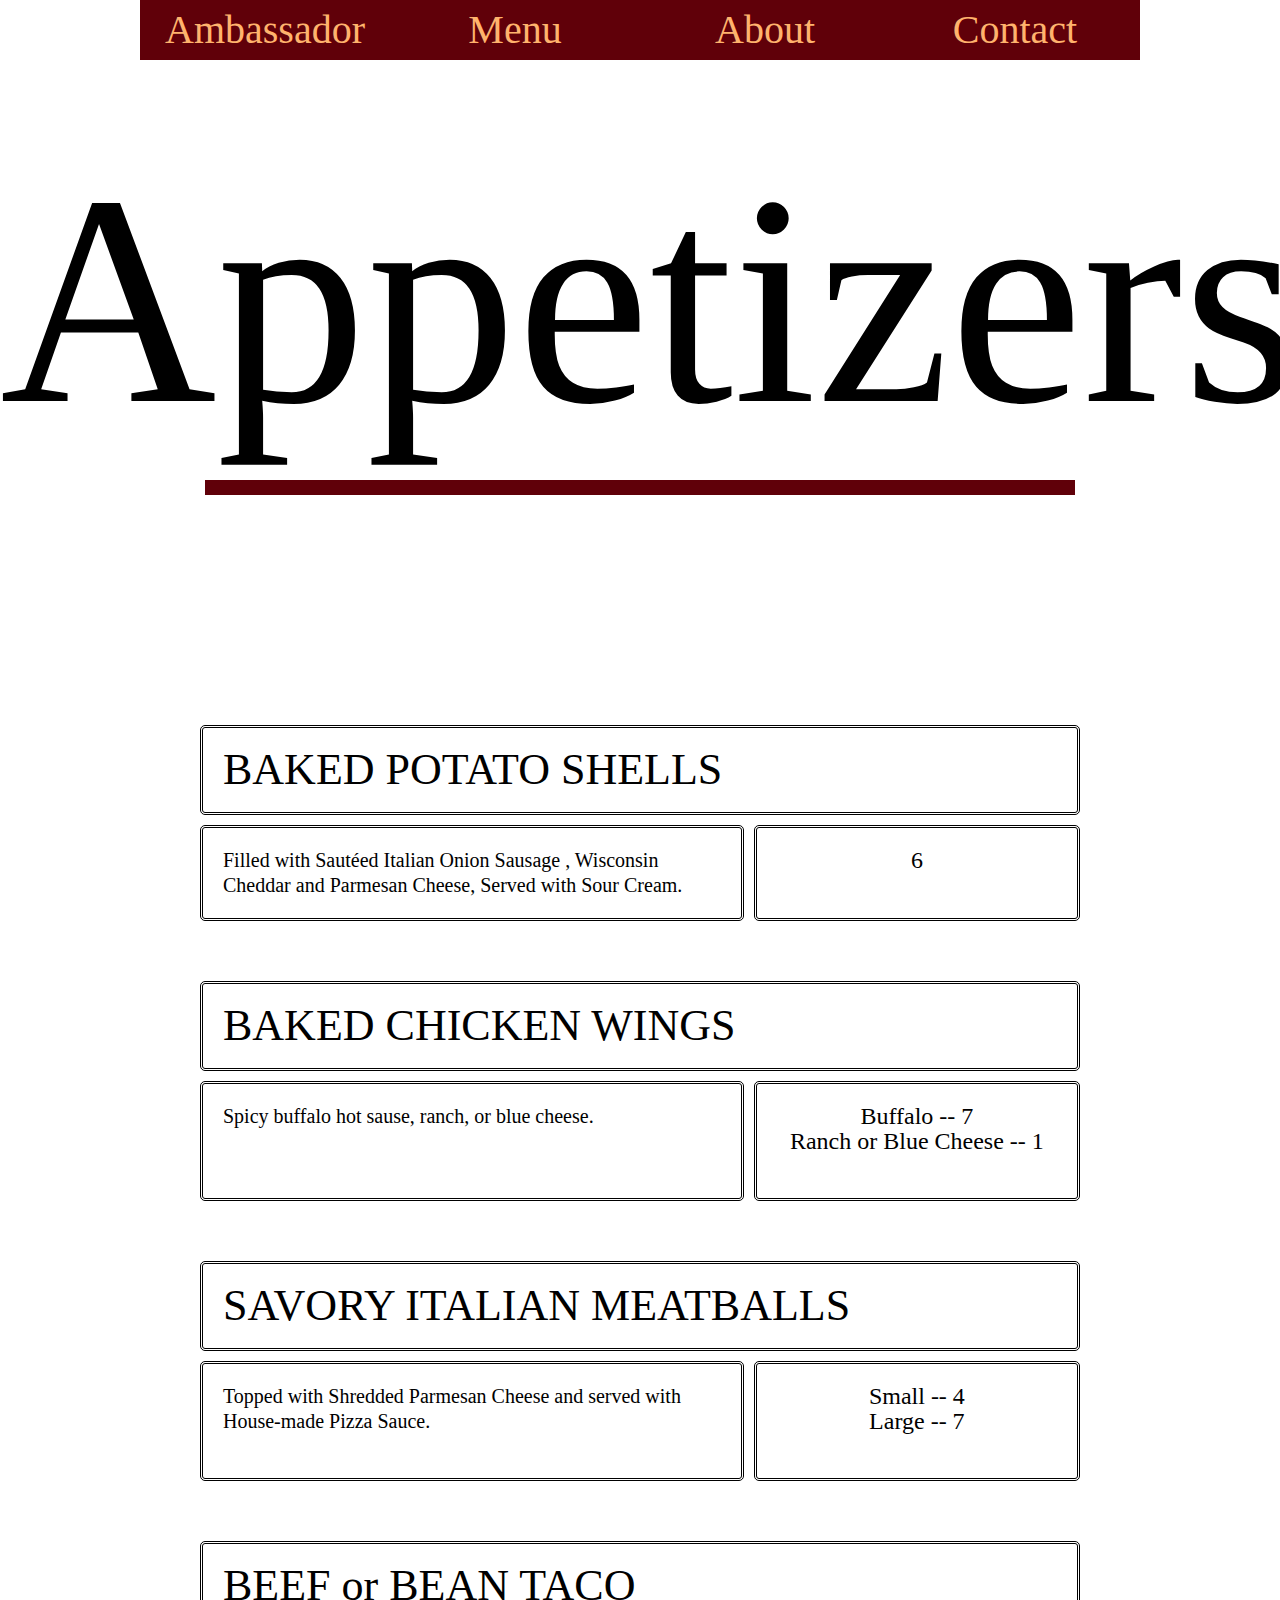
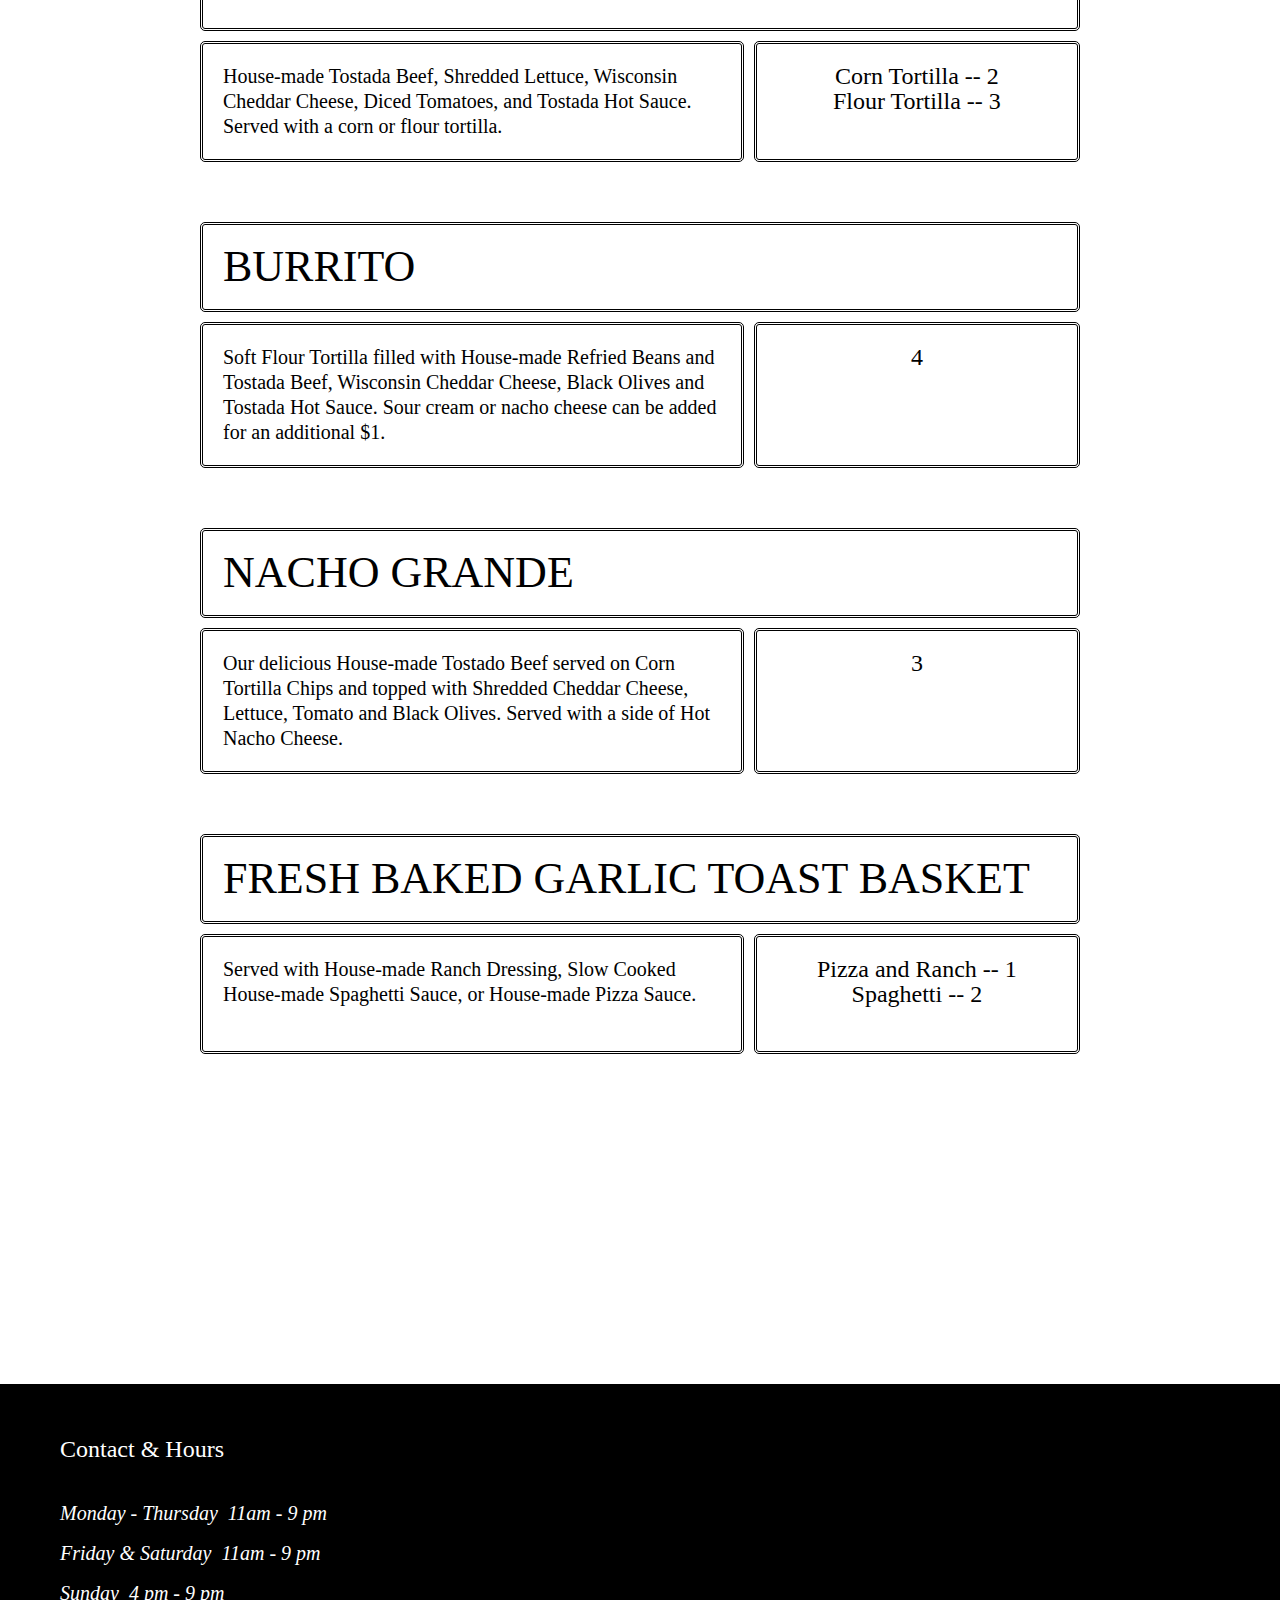
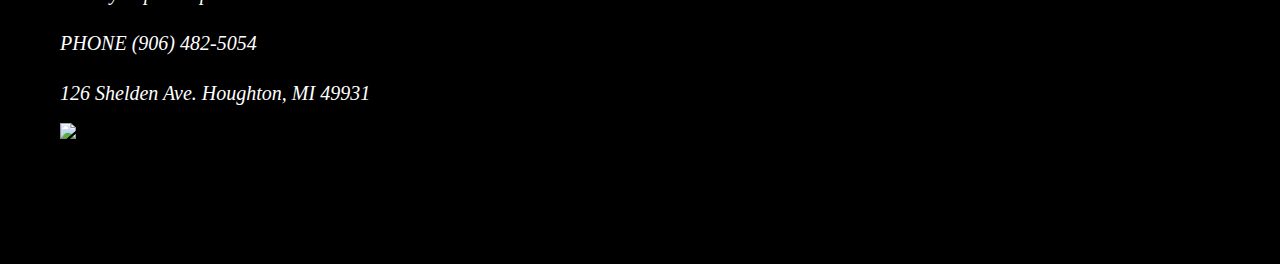
==== appetizers.html @ f4df5dd9 "Add files via upload" ====
<!DOCTYPE html>

<html lang="en">
<head>
    <title>Ambassador Appetizers</title>
    <meta charset="UTF-8">
    <meta name="viewport" content="width=device-width,initial-scale=1">
    <link rel="stylesheet" href="css/reset.css">
    <link rel="stylesheet" href="css/menu.css">
    <link rel="stylesheet" href="https://use.typekit.net/rgl8sej.css">



</head>

<body>

  <div class="menu-container">
<nav>

    <ul class="menu">

      <li>
        <a href="../Ambassador/index.html" class ="link">Ambassador</a>
      </li>
      <li>
        Menu
        <ul class="sub-menu">
          <a href="../Ambassador/appetizers.html" class ="link"><li>Appetizers</li></a>
          <a href="../Ambassador/pizza.html" class ="link"><li>Pizza</li></a>
          <a href="../Ambassador/pasta.html" class ="link"><li>Pasta</li></a>
          <a href="../Ambassador/salad.html" class ="link"><li>Salad</li></a>
          <a href="../Ambassador/sandwhich.html" class ="link"><li>Sandwiches</li></a>
          <a href="../Ambassador/cocktails.html" class ="link"><li>Cocktails</li></a>
        </ul>
      </li>
      <li>
        <a href="../Ambassador/index.html#poem" class ="link">About</a>
      </li>
      <li>
        <a href="#contact" class ="link">Contact</a>
      </li>
    </ul>

  </nav>
</div>

<h1 class="title">Appetizers</h1>
<div class="rectangle"></div>



<div class="menu-items">
  <div class="wrapper">
    <header class="dish">BAKED POTATO SHELLS</header>
    <aside class="details">Filled with Sautéed Italian Onion Sausage , Wisconsin Cheddar and Parmesan Cheese, Served with Sour Cream.</aside>
    <article class="price">
      <p>6</p>
    </article>
  </div>

  <div class="wrapper">
    <header class="dish">BAKED CHICKEN WINGS</header>
    <aside class="details">Spicy buffalo hot sause, ranch, or blue cheese. </aside>
    <article class="price">
      <p>Buffalo -- 7 <br>
      Ranch or Blue Cheese -- 1</p>
    </article>
  </div>

  <div class="wrapper">
    <header class="dish">SAVORY ITALIAN MEATBALLS</header>
    <aside class="details">Topped with Shredded Parmesan Cheese and served with House-made Pizza Sauce.</aside>
    <article class="price">
      <p>Small -- 4 <br>
      Large -- 7</p>
    </article>
  </div>

  <div class="wrapper">
    <header class="dish">BEEF or BEAN TACO</header>
    <aside class="details">House-made Tostada Beef, Shredded Lettuce, Wisconsin Cheddar Cheese, Diced Tomatoes, and Tostada Hot Sauce. Served with a corn or flour tortilla.</aside>
    <article class="price">
      <p>Corn Tortilla -- 2 <br>
      Flour Tortilla -- 3</p>
    </article>
  </div>

  <div class="wrapper">
    <header class="dish">BURRITO</header>
    <aside class="details">Soft Flour Tortilla filled with House-made Refried Beans and Tostada Beef, Wisconsin Cheddar Cheese, Black Olives and Tostada Hot Sauce. Sour cream or nacho cheese can be added for an additional $1.</aside>
    <article class="price">
      <p>4</p>
    </article>
  </div>

  <div class="wrapper">
    <header class="dish">NACHO GRANDE</header>
    <aside class="details">Our delicious House-made Tostado Beef served on Corn Tortilla Chips and topped with Shredded Cheddar Cheese, Lettuce, Tomato and Black Olives. Served with a side of Hot Nacho Cheese.</aside>
    <article class="price">
      <p>3</p>
    </article>
  </div>

  <div class="wrapper">
    <header class="dish">FRESH BAKED GARLIC TOAST BASKET</header>
    <aside class="details">Served with House-made Ranch Dressing, Slow Cooked House-made Spaghetti Sauce, or House-made Pizza Sauce.</aside>
    <article class="price">
      <p>Pizza and Ranch -- 1 <br>
      Spaghetti -- 2</p>
    </article>
  </div>
</div>

  <div class="footer">
  <div class="map"><iframe src="https://www.google.com/maps/embed?pb=!1m18!1m12!1m3!1d2714.827765466021!2d-88.57430178405308!3d47.12204677915559!2m3!1f0!2f0!3f0!3m2!1i1024!2i768!4f13.1!3m3!1m2!1s0x4d50c9d382a9a0df%3A0xdd5700beca2b8007!2sAmbassador%20Restaurant!5e0!3m2!1sen!2sus!4v1670264257196!5m2!1sen!2sus" width="330" height="330"  style="border:0;" allowfullscreen="" loading="lazy" referrerpolicy="no-referrer-when-downgrade"></iframe></div>
  <div class="contact">
  <p class="contact-ambass-title" id="contact">Contact & Hours</p>
  <p class="contact-ambass">Monday - Thursday  11am - 9 pm<br>
  Friday & Saturday  11am - 9 pm<br>
  Sunday  4 pm - 9 pm</p>

  <p class="contact-ambass">PHONE (906) 482-5054</p>

  <p class="contact-ambass">126 Shelden Ave.
  Houghton, MI 49931</p>


  </div>


  <div class=photo-contact>
  <a href="https://www.facebook.com/ambohoughton/">
  <img src="../Ambassador/images/facebook.png">
  </a>
  </div>
  </div>

</body>
---- css/menu.css ----
html {
    box-sizing:border-box;
}

*, *:before, *:after {
    box-sizing:inherit;
}

img {
    max-width: 100%;
}

.link {
  text-decoration: none;
  color: inherit;
}

* {
     margin: 0;
     padding: 0;
     list-style-type: none;
     box-sizing: border-box;

}
.menu-items {
  position: relative;
  margin-top:200px;
}

.menu-container{
  position: fixed;
  left: 0;
  right: 0;
  margin: auto;
  top: 0px;
  z-index: 100;
}
nav {
  text-align: center;
}
.menu {
  display: inline-block;
}
.menu>li {
  float: left;
  color: #FFB36D;
  width: 250px;
  height: 60px;
  line-height: 60px;
  background: #600009;
  cursor: pointer;
  font-size: 40px;
  font-family: 'Amador';
  font-style: normal;
}
.sub-menu {
  transform: scale(0);
  transform-origin: top center;
  transition: all 300ms ease-in-out;
}
.sub-menu li {
  font-size: 24px;
  background: white;
  padding: 8px 0;
  color: black;
  border-bottom: 1px solid rgba(255, 255, 255, 0.2);
  transform: scale(0);
  transform-origin: top center;
  transition: all 300ms ease-in-out;
}
.menu li:hover {
  background: #80020E;
}
.sub-menu li:last-child {
  border-bottom: 0;
}
.sub-menu li:hover {
  background: #F1F1F1;
}
.menu>li:hover .sub-menu li {
  transform: scale(1);
}
.menu>li:hover .sub-menu {
  transform: scale(1);
}




h1, p {
  margin: 0 0 1em 0;
}



.title {
  font-family: 'Amador';
  font-size: 300px;
  margin: auto;
  text-align: center;
  position: relative;
  margin-top: 150px;
}


.rectangle {
  height: 15px;
  width: 870px;
  background-color: #600009;
  margin: auto;
  object-position: center;
  margin-top: 30px;
}




.wrapper {
  max-width: 940px;
  margin: 0 20px;
  display: grid;
  grid-gap: 10px;
  padding: 30px;
}

@media screen and (min-width: 500px) {

  /* no grid support? */
  .details {
    float: left;
    width: 19.1489%;
    font-family: 'Trade Gothic Next LT Pro';
    font-size: 20px;
    font-weight: 200;
    line-height: 25px;

  }

  .price {
    float: right;
    width: 79.7872%;
    font-family: 'Trade Gothic Next LT Pro';
    font-size: 24px;
    font-weight: 200;

    text-align: left;
    text-align: center;
    padding-top: 10px;
    line-height: 25px;

  }

  .wrapper {
    margin: 0 auto;
    grid-template-columns: 2.5fr 1.5fr;
  }

  .dish {
    grid-column: 1 / -1;
    font-family: 'Vincente';
    font-size: 44px;
    /* needed for the floated layout */
    clear: both;
  }



.dish-info{
  grid-column: 1 / -1;
  font-family: 'Trade Gothic Next LT Pro';
  font-size: 22px;
  font-weight: 200;
  line-height: 27px;
  /* needed for the floated layout */
  clear: both;
}

.pizza-info{
  grid-column: 1 / -1;
  font-family: 'Trade Gothic Next LT Pro';
  font-size: 36px;
  font-weight: 200;
  line-height: 27px;
  /* needed for the floated layout */
  clear: both;
}

.pizza-info p {
  grid-column: 1 / -1;
  font-family: 'Trade Gothic Next LT Pro';
  font-size: 22px;
  font-weight: 200;
  line-height: 27px;
  /* needed for the floated layout */
  clear: both;
  margin-top: 20px;
}

.wrapper > * {

  color: black;
  border-radius: 5px;
  border-style: double;
  border-color: black;
  border-width: medium;
  padding: 20px;
  /* needed for the floated layout*/
  margin-bottom: 10px;
}

/* We need to set the widths used on floated items back to auto, and remove the bottom margin as when we have grid we have gaps. */
@supports (display: grid) {
  .wrapper > * {
    width: auto;
    margin: 0;
  }
}




.menu-take-bake>li {
  float: center;
  color: #white;
  width: 349px;
  height: 101px;
  line-height: 60px;
  background: white;
  border: 2px solid black;
  cursor: pointer;
  font-size: 64px;
  font-family: 'Amador';
  font-style: normal;
  left: 0;
  right: 0;
  margin: auto;
  position: relative;
  top: 60px;
  padding-top: 20px;

}

.menu-take-bake li:hover {
  background: rgba(0, 0, 0, 0.05);
  border: 2px solid black;
}


























.footer {
  width: 100%;
  height: 480px;

  background-color: black;
  margin: auto;
  margin-top: 300px;
}

.map {
  position: relative;
  float: right;
  right: 50px;
  margin-top: 75px;
}

.contact {
  color: white;
  font-family: 'Trade Gothic Next LT Pro';
  font-size: 20px;
  font-style: italic;
  font-weight: 200;
  color: white;
  position: relative;
  padding-left: 60px;
  padding-top: 45px;
  line-height: 40px;
}

.contact-ambass {
  margin-bottom: 10px;
}

.contact-ambass-title {
  font-family: 'Trade Gothic Next LT Pro';
  font-style: normal;
  font-size: 24px;
  font-weight: 300;
}

.photo-contact {
  width: 70px;
  height: 70px;
  position: relative;
  left: 60px;

}
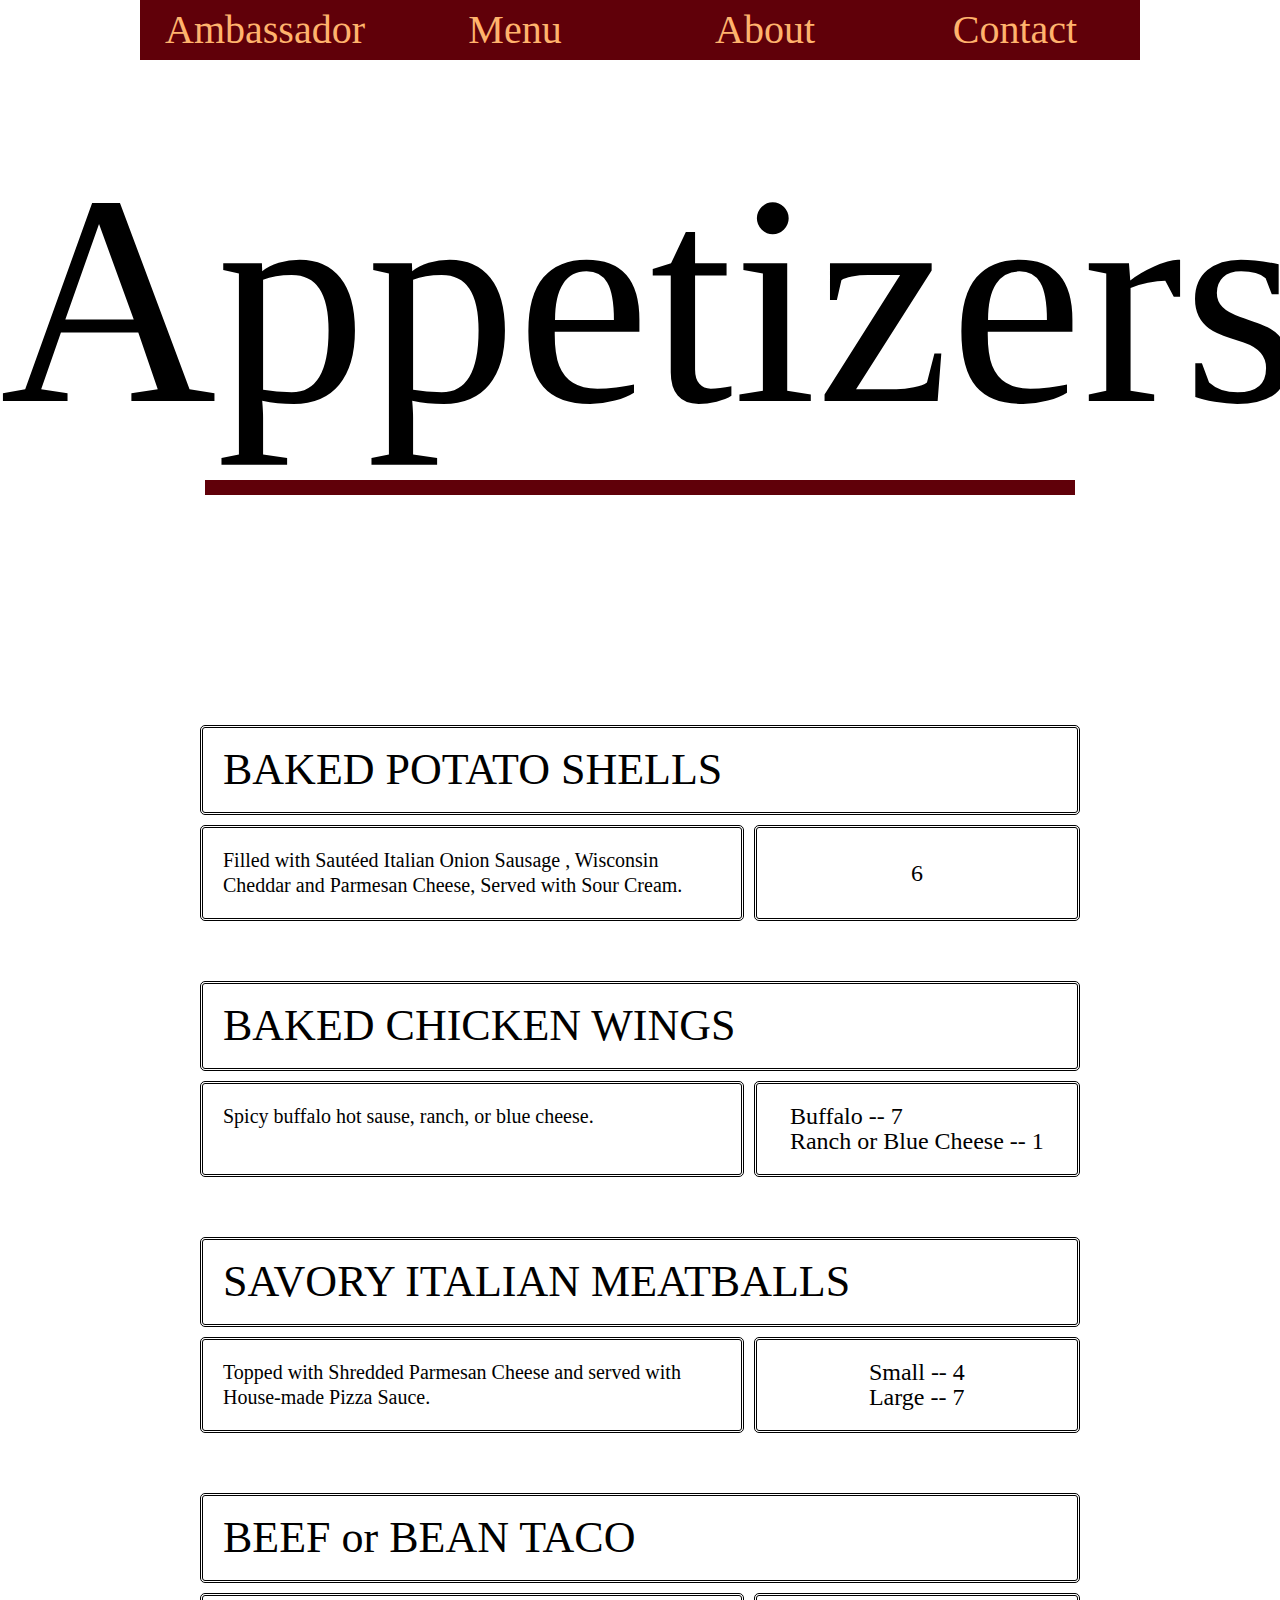
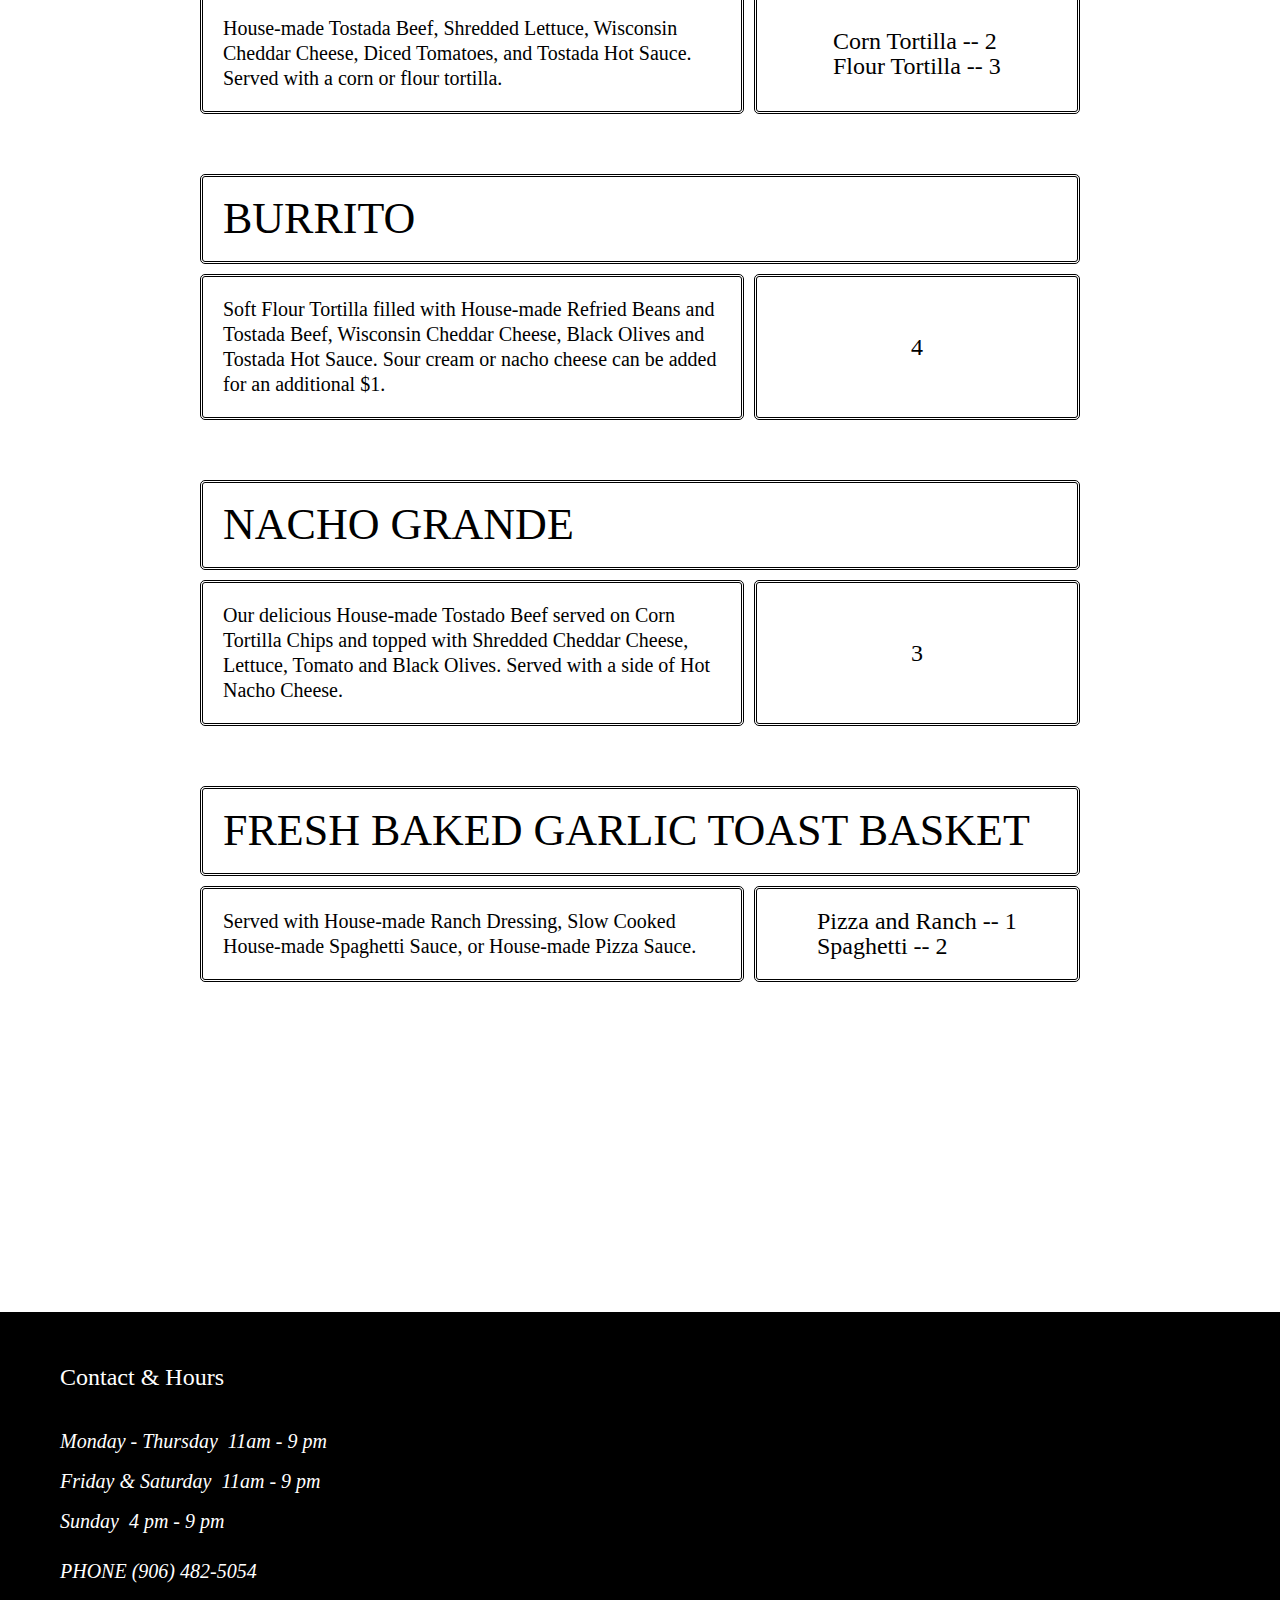
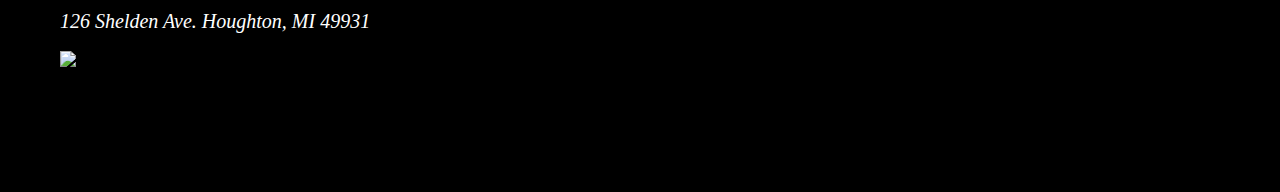
==== commit 17d2b8d3: "Update appetizers.html" ====
--- a/appetizers.html
+++ b/appetizers.html
@@ -21,21 +21,21 @@
     <ul class="menu">
 
       <li>
-        <a href="../Ambassador/index.html" class ="link">Ambassador</a>
+        <a href="../ambassador/index.html" class ="link">Ambassador</a>
       </li>
       <li>
         Menu
         <ul class="sub-menu">
-          <a href="../Ambassador/appetizers.html" class ="link"><li>Appetizers</li></a>
-          <a href="../Ambassador/pizza.html" class ="link"><li>Pizza</li></a>
-          <a href="../Ambassador/pasta.html" class ="link"><li>Pasta</li></a>
-          <a href="../Ambassador/salad.html" class ="link"><li>Salad</li></a>
-          <a href="../Ambassador/sandwhich.html" class ="link"><li>Sandwiches</li></a>
-          <a href="../Ambassador/cocktails.html" class ="link"><li>Cocktails</li></a>
+          <a href="../ambassador/appetizers.html" class ="link"><li>Appetizers</li></a>
+          <a href="../ambassador/pizza.html" class ="link"><li>Pizza</li></a>
+          <a href="../ambassador/pasta.html" class ="link"><li>Pasta</li></a>
+          <a href="../ambassador/salad.html" class ="link"><li>Salad</li></a>
+          <a href="../ambassador/sandwhich.html" class ="link"><li>Sandwiches</li></a>
+          <a href="../ambassador/cocktails.html" class ="link"><li>Cocktails</li></a>
         </ul>
       </li>
       <li>
-        <a href="../Ambassador/index.html#poem" class ="link">About</a>
+        <a href="../ambassador/index.html#poem" class ="link">About</a>
       </li>
       <li>
         <a href="#contact" class ="link">Contact</a>
@@ -131,9 +131,10 @@
 
   <div class=photo-contact>
   <a href="https://www.facebook.com/ambohoughton/">
-  <img src="../Ambassador/images/facebook.png">
+  <img src="../ambassador/images/facebook.png">
   </a>
   </div>
   </div>
 
 </body>
+</html>
--- a/css/menu.css
+++ b/css/menu.css
@@ -112,8 +112,59 @@
   margin-top: 30px;
 }
 
-
-
+.rectangle-pizza {
+  height: 15px;
+  width: 350px;
+  background-color: #600009;
+  margin: auto;
+  object-position: center;
+  margin-top: 30px;
+}
+
+.rectangle-pasta {
+  height: 15px;
+  width: 400px;
+  background-color: #600009;
+  margin: auto;
+  object-position: center;
+  margin-top: 30px;
+}
+
+.rectangle-salad {
+  height: 15px;
+  width: 450px;
+  background-color: #600009;
+  margin: auto;
+  object-position: center;
+  margin-top: 30px;
+}
+
+.rectangle-sandwhich {
+  height: 15px;
+  width: 950px;
+  background-color: #600009;
+  margin: auto;
+  object-position: center;
+  margin-top: 30px;
+}
+
+.rectangle-cocktails {
+  height: 15px;
+  width: 750px;
+  background-color: #600009;
+  margin: auto;
+  object-position: center;
+  margin-top: 30px;
+}
+
+.rectangle-take-and-bake {
+  height: 15px;
+  width: 1000px;
+  background-color: #600009;
+  margin: auto;
+  object-position: center;
+  margin-top: 30px;
+}
 
 .wrapper {
   max-width: 940px;
@@ -137,17 +188,21 @@
   }
 
   .price {
-    float: right;
+    /* float: right; */
     width: 79.7872%;
+    display: flex;
+    justify-content: center;
+    flex-direction: column;
     font-family: 'Trade Gothic Next LT Pro';
     font-size: 24px;
     font-weight: 200;
-
-    text-align: left;
-    text-align: center;
-    padding-top: 10px;
+    /* text-align: center; */
     line-height: 25px;
 
+  }
+
+  .price p {
+    margin: auto;
   }
 
   .wrapper {
@@ -195,6 +250,8 @@
   clear: both;
   margin-top: 20px;
 }
+
+
 
 .wrapper > * {
 
